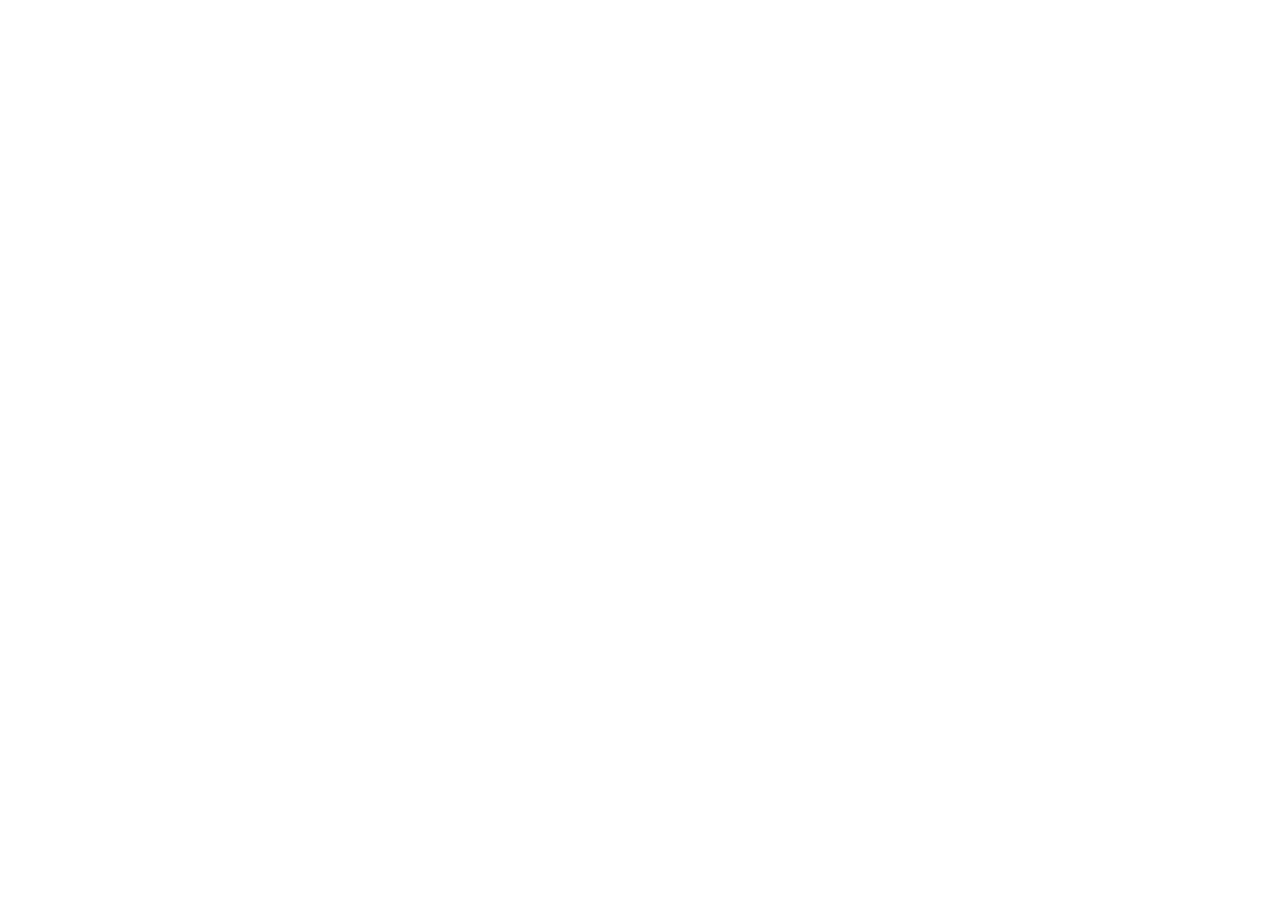
==== API/index.html @ 269ab199 "commit initial" ====
<html lang="en">
<head>
    <meta charset="UTF-8">
    <meta name="viewport" content="width=device-width, initial-scale=1.0">
    <title>Document</title>
</head>
<body>
    
    
</body>
<script src="script.js"></script>
</html>
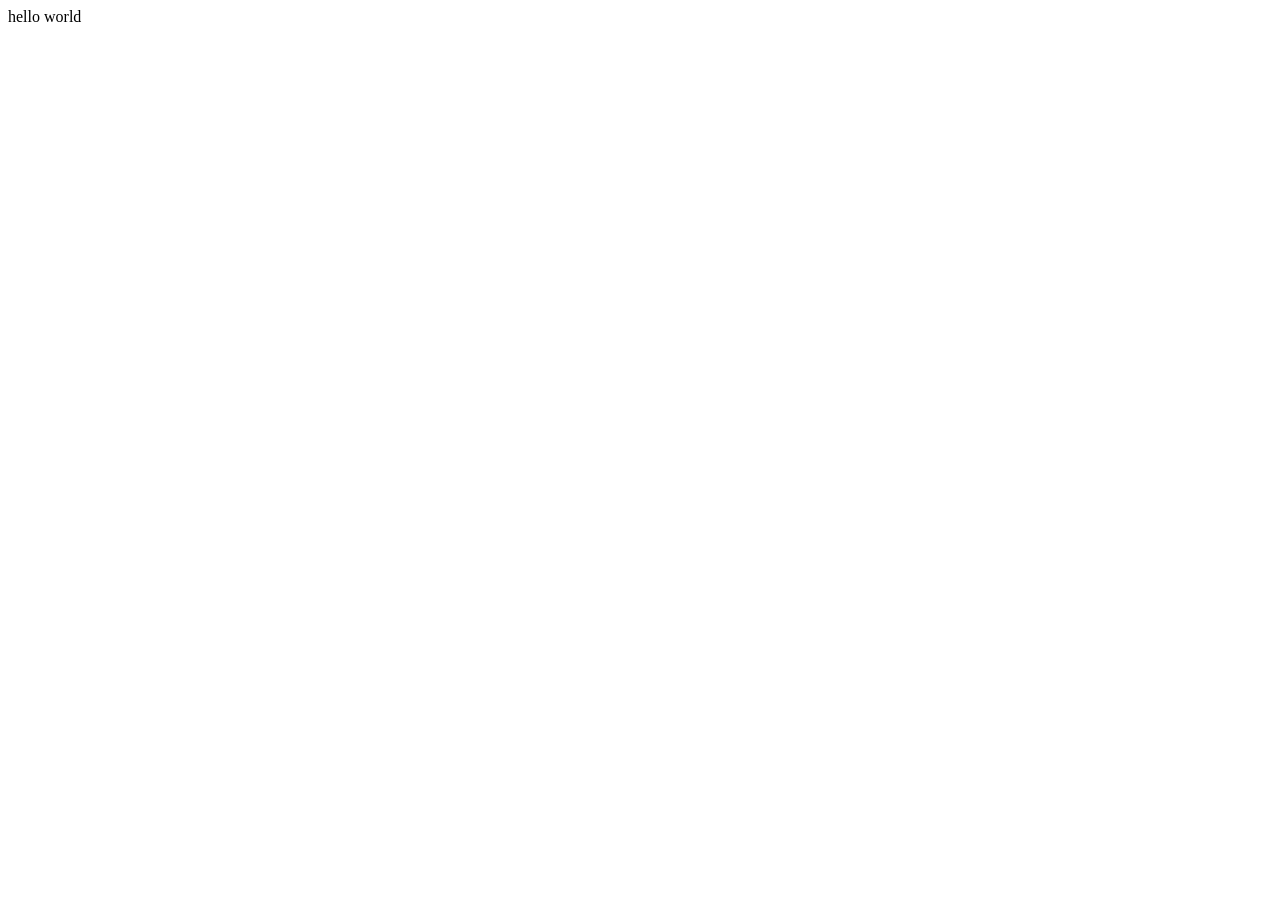
==== commit 5b3faab1: "this is a test" ====
--- a/API/index.html
+++ b/API/index.html
@@ -5,7 +5,7 @@
     <title>Document</title>
 </head>
 <body>
-    
+    <p>hello world</p>
     
 </body>
 <script src="script.js"></script>
